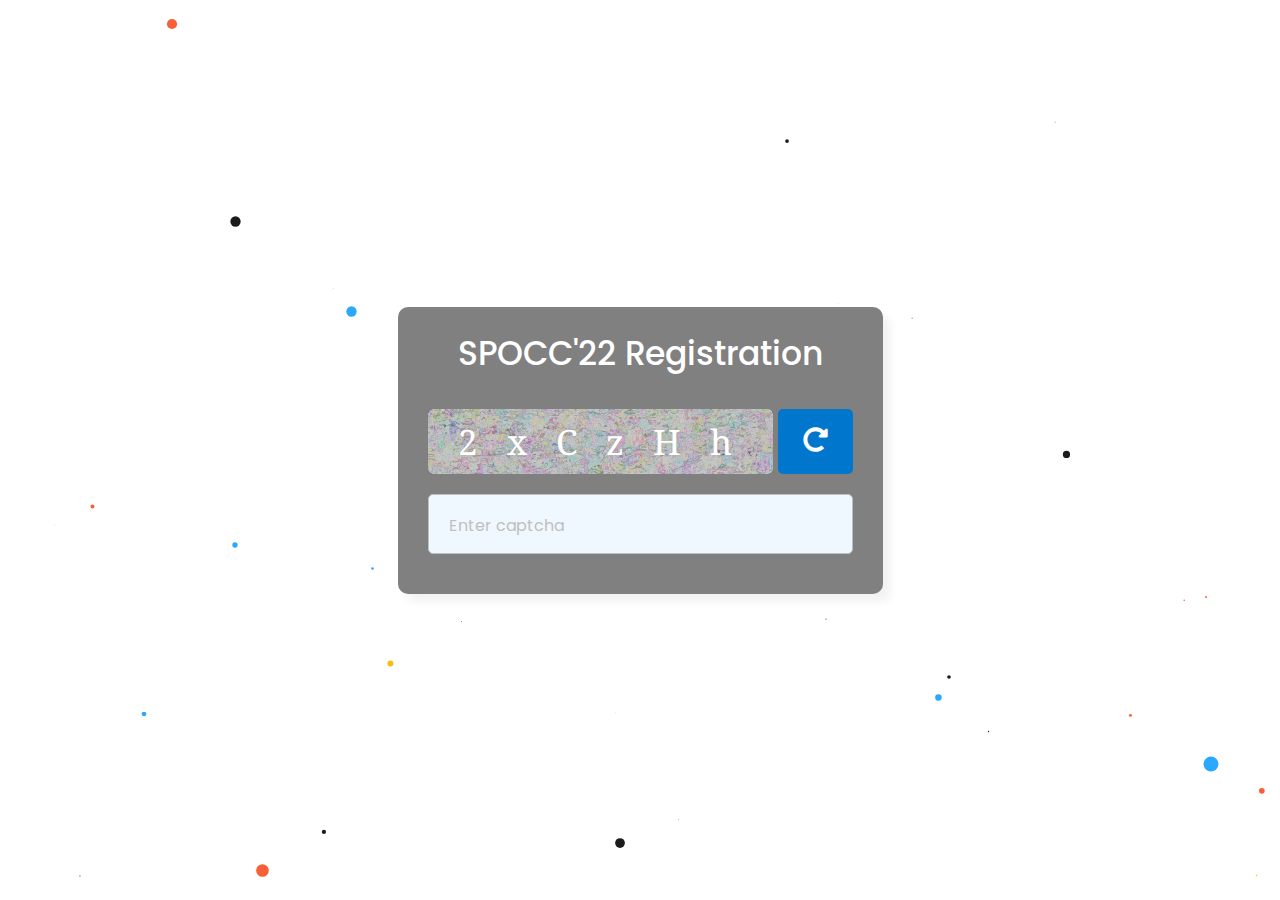
==== index.html @ 2d4fcb6f "first commit" ====
<!DOCTYPE html>
<!-- Coding By CodingNepal - youtube.com/codingnepal -->
<html lang="en">
<head>
  <meta charset="UTF-8">
  <meta name="viewport" content="width=device-width, initial-scale=1.0">
  <title>Custom Captcha in JavaScript | CodingNepal</title>
  <link rel="stylesheet" href="assests/captcha.css">
  <link rel="stylesheet" href="assests/styles.css">
  <!-- Font Awesome CDN Link for Icons -->
  <link rel="stylesheet" href="https://cdnjs.cloudflare.com/ajax/libs/font-awesome/5.15.3/css/all.min.css"/>
</head>
<body>
  <div class="wrapper">
    <header>SPOCC'22 Registration</header>
    <div class="captcha-area">
      <div class="captcha-img">
        <img src="assests/captcha-bg.png" alt="Captch Background">
        <span class="captcha"></span>
      </div>
      <button class="reload-btn"><i class="fas fa-redo-alt"></i></button>
    </div>
    <form action="#" class="input-area">
      <input type="text" placeholder="Enter captcha" maxlength="6" spellcheck="false" required>
      <button class="check-btn">Check</button>
    </form>
    <div class="status-text"></div>
  </div>

  <script src="captcha.js"></script>
  <script src="assests/ball.js"></script>
</body>
</html>
---- assests/captcha.css ----
/* Import Google font - Poppins & Noto */
@import url('https://fonts.googleapis.com/css2?family=Noto+Serif:ital@1&family=Poppins:wght@400;500;600&display=swap');
*{
  margin: 0;
  padding: 0;
  box-sizing: border-box;
  font-family: "Poppins", sans-serif;
}
::selection{
  color: #fff;
  background: rgb(0, 119, 205);
}
body{
  display: flex;
  align-items: center;
  justify-content: center;
  min-height: 100vh;
}
.wrapper{
  z-index: 1;
  max-width: 485px;
  width: 100%;
  background: grey;
  padding: 22px 30px 40px;
  border-radius: 10px;
  box-shadow: 8px 8px 8px rgba(0, 0, 0, 0.05);
}

.wrapper header{
  color: white;
  font-size: 33px;
  font-weight: 500;
  text-align: center;
}
.wrapper .captcha-area{
  display: flex;
  height: 65px;
  margin: 30px 0 20px;
  align-items: center;
  justify-content: space-between;
}
.captcha-area .captcha-img{
  height: 100%;
  width: 345px;
  user-select: none;
  background: #000;
  border-radius: 5px;
  position: relative;
}
.captcha-img img{
  width: 100%;
  height: 100%;
  object-fit: cover;
  border-radius: 5px;
  opacity: 0.8;
}
.captcha-img .captcha{
  position: absolute;
  left: 50%;
  top: 50%;
  width: 100%;
  color: #fff;
  font-size: 35px;
  text-align: center;
  letter-spacing: 10px;
  transform: translate(-50%, -50%);
  text-shadow: 0px 0px 2px #b1b1b1;
  font-family: 'Noto Serif', serif;
}
.wrapper button{
  outline: none;
  border: none;
  color: #fff;
  cursor: pointer;
  background:  rgb(0, 119, 205);
  border-radius: 5px;
  transition: all 0.3s ease;
}
.wrapper button:hover{
  background: rgb(0, 119, 205);
}
.captcha-area .reload-btn{
  width: 75px;
  height: 100%;
  font-size: 25px;
}
.captcha-area .reload-btn i{
  transition: transform 0.3s ease;
}
.captcha-area .reload-btn:hover i{
  transform: rotate(15deg);
}
.wrapper .input-area{
  height: 60px;
  width: 100%;
  position: relative;
}
.input-area input{
  width: 100%;
  height: 100%;
  outline: none;
  padding-left: 20px;
  font-size: 20px;
  border-radius: 5px;
  border: 1px solid #bfbfbf;
}
.input-area input:is(:focus, :valid){
  padding-left: 19px;
  border: 2px solid  rgb(0, 119, 205);
}
.input-area input::placeholder{
  color: #bfbfbf;
}
.input-area .check-btn{
  position: absolute;
  right: 7px;
  top: 50%;
  font-size: 17px;
  height: 45px;
  padding: 0 20px;
  opacity: 0;
  pointer-events: none;
  transform: translateY(-50%);
}
.input-area input:valid + .check-btn{
  opacity: 1;
  pointer-events: auto;
}
.wrapper .status-text{
  display: none;
  font-size: 18px;
  text-align: center;
  margin: 20px 0 -5px;
}

@media (max-width: 506px){
  body{
    padding: 0 10px;
  }
  .wrapper{
    padding: 22px 25px 35px;
  }
  .wrapper header{
    font-size: 25px;
  }
  .wrapper .captcha-area{
    height: 60px;
  }
  .captcha-area .captcha{
    font-size: 28px;
    letter-spacing: 5px;
  }
  .captcha-area .reload-btn{
    width: 60px;
    margin-left: 5px;
    font-size: 20px;
  }
  .wrapper .input-area{
    height: 55px;
  }
  .input-area .check-btn{
    height: 40px;
  }
  .wrapper .status-text{
    font-size: 15px;
  }
  .captcha-area .captcha-img{
    width: 250px;
  }
}
---- assests/styles.css ----
@import url('https://fonts.googleapis.com/css2?family=Montserrat&display=swap');

* {
  margin: 0;
  padding: 0;
  box-sizing: border-box;
}

body {
  width: 100%;
  height: 100%;
  display: flex;
  justify-content: center;
  align-items: center;
  font-family: 'Montserrat', sans-serif;
  margin: auto;
  flex-direction: column;
}
.ball {
  position: absolute;
  border-radius: 100%;
  opacity: 1;
}
.container {
  z-index: 1;
  width: 60%;
  height: 70vh;
  border-radius: 20px;
  box-shadow: 5px 10px 10px rgba(0, 0, 0, 0.5);
  display: flex;
  justify-content: space-evenly;
  align-items: center;
  flex-direction: row;
  background-color: whitesmoke;
  border-radius: 20px;
  margin-top:50px;
}
.container form {
  width: 100%;
  height: 100%;
  display: flex;
  justify-content: space-evenly;
  align-items: center;
  flex-direction: column;
}

.inputBox {
  width: 100%;
  margin: 10px 0;
  border-radius: 5px;
  overflow: hidden;
}
#section {
  display: flex;
}
#sec1 {
  width: 50%;
  height: 100%;
  background-color: rgb(0, 119, 205);
  padding: 0;
}
#sec1 img {
  width: 100%;
  height: 350px;
}
#sec1 h1 {
  padding-top: 20px;
  text-align: center;
  padding-bottom: 10px;
  color: #fff;
  border-radius: 10px;
}
#sec1 p {
  padding-left: 20px;
  padding-right: 20px;
  color: white;
  font-size: 1rem;
  padding-top: 20px;
  text-align: justify;
}
#sec2 {
  width: 50%;
  padding: 10px;
  height: 100%;
  padding-left: 20px;
  background-color: grey;
}
#sec2 p{
  font-size: 9px;
}
#sec2 h1 {
  color: #fff;
  font-size: 43px;
  font-weight: 800;
}
.row {
  display: flex;
}
input {
  background-color: aliceblue;
}
.inputBox input[type="text"],
.inputBox input[type="email"] {
  width: 100%;
  height: 50px;
  border-radius: 5px;
  border: none;
  outline: none;
  overflow: hidden;
  border: 1px solid rgba(0, 0, 0, 0.2);
  padding: 0px 10px;
  font-size: 16px;
  color: #444;
}
.inputBox {
  margin-right: 20px;
}

.inputBox textarea {
  width: 100%;
  height: 120px;
  border-radius: 5px;
  border: none;
  outline: none;
  overflow: hidden;
  border: 1px solid rgba(0, 0, 0, 0.2);
  padding: 0px 10px;
  font-size: 16px;
  color: #444;
}

.inputBox button {
  width: 100%;
  padding: 10px 20px;
  border: none;
  outline: none;
  background: rgb(0, 119, 255);
  color: #fff;
  font-size: 20px;
  font-weight: bold;
  cursor: pointer;
}

.inputBox button:hover {
  background: rgb(0, 17, 255);
  transition: all 0.3s ease;
}
.inputBox span {
  color: white;
  font-size: 17px;
  text-decoration: underline;
}
#check {
  padding-left: 10px;
}
::placeholder {
  font-size: 16px;
}

.alert {
  width: 100%;
  background:lightgreen;
  padding: 10px 20px;
  border-radius: 5px;
  text-align: center;
  font-size: 18px;
  font-weight: 900;
  display: none;
}
@media (max-width: 650px) {
  .container {
    display: flex;
    flex-direction: column;
    width: 80%;
    height: fit-content;
  }
  #sec1{
    width: 100%;
    padding-bottom: 20px;
  }
  #sec2{
    width: 100%;
    padding-top: 10px;
  }
  #sec1 p {
    font-size: 14px;
  }
  .inputBox{
    height: 50px;
  }
  #sec2 h1{
    font-size: 2rem;

  }
}
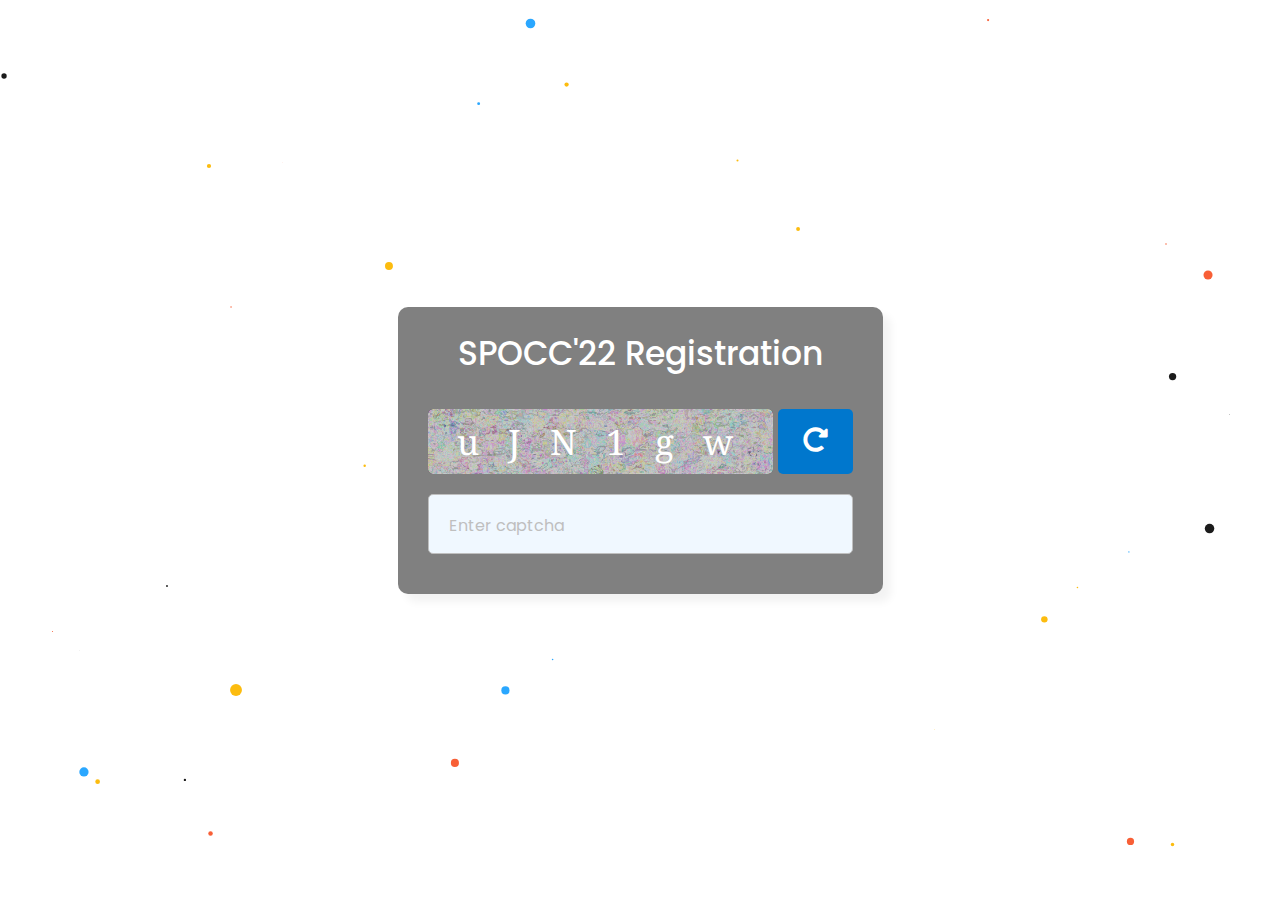
==== commit 5dabb945: "Update index.html" ====
--- a/index.html
+++ b/index.html
@@ -4,7 +4,7 @@
 <head>
   <meta charset="UTF-8">
   <meta name="viewport" content="width=device-width, initial-scale=1.0">
-  <title>Custom Captcha in JavaScript | CodingNepal</title>
+  <title>SPOCC'22 Registration</title>
   <link rel="stylesheet" href="assests/captcha.css">
   <link rel="stylesheet" href="assests/styles.css">
   <!-- Font Awesome CDN Link for Icons -->
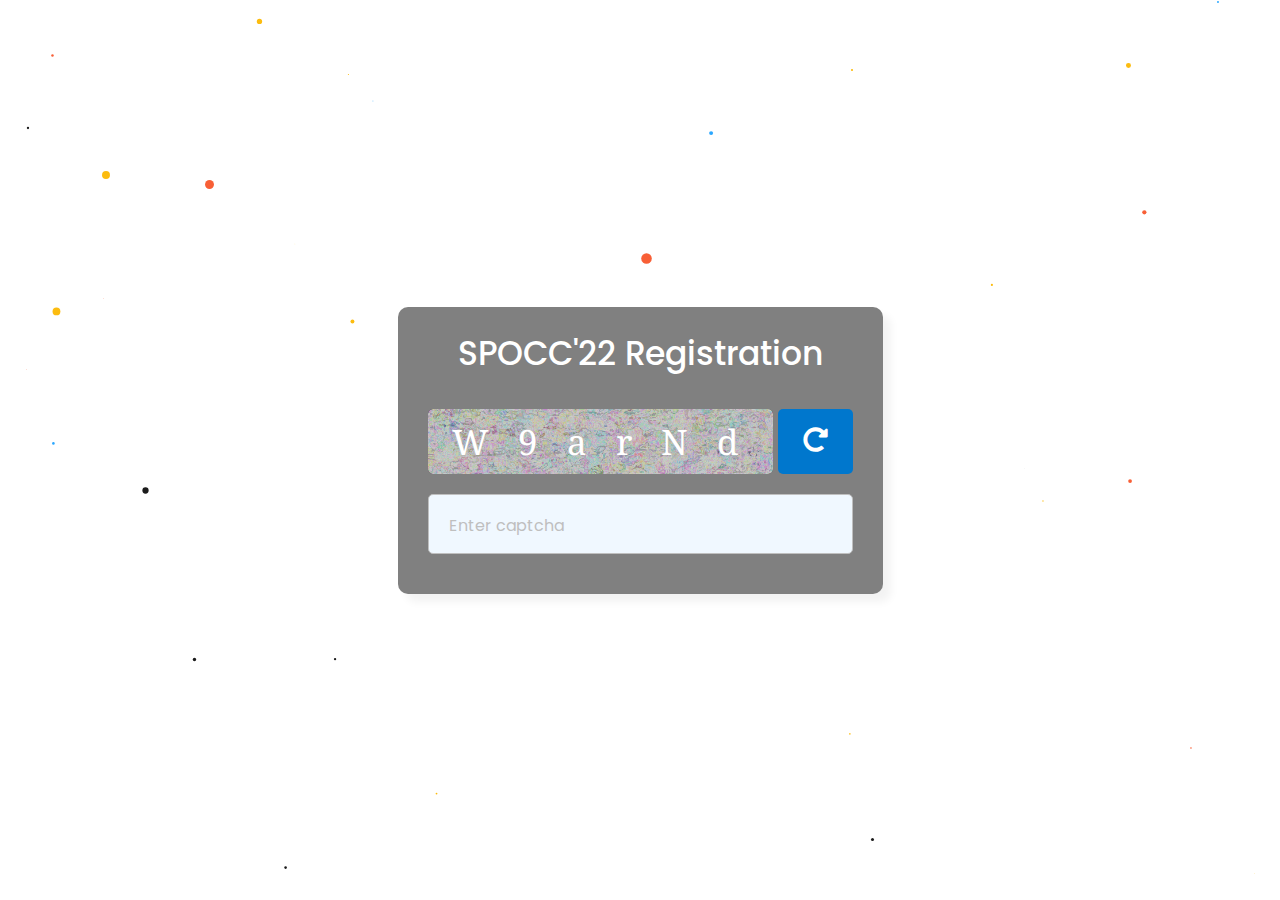
==== commit f9beabf4: "Update index.html" ====
--- a/index.html
+++ b/index.html
@@ -1,5 +1,4 @@
 <!DOCTYPE html>
-<!-- Coding By CodingNepal - youtube.com/codingnepal -->
 <html lang="en">
 <head>
   <meta charset="UTF-8">
